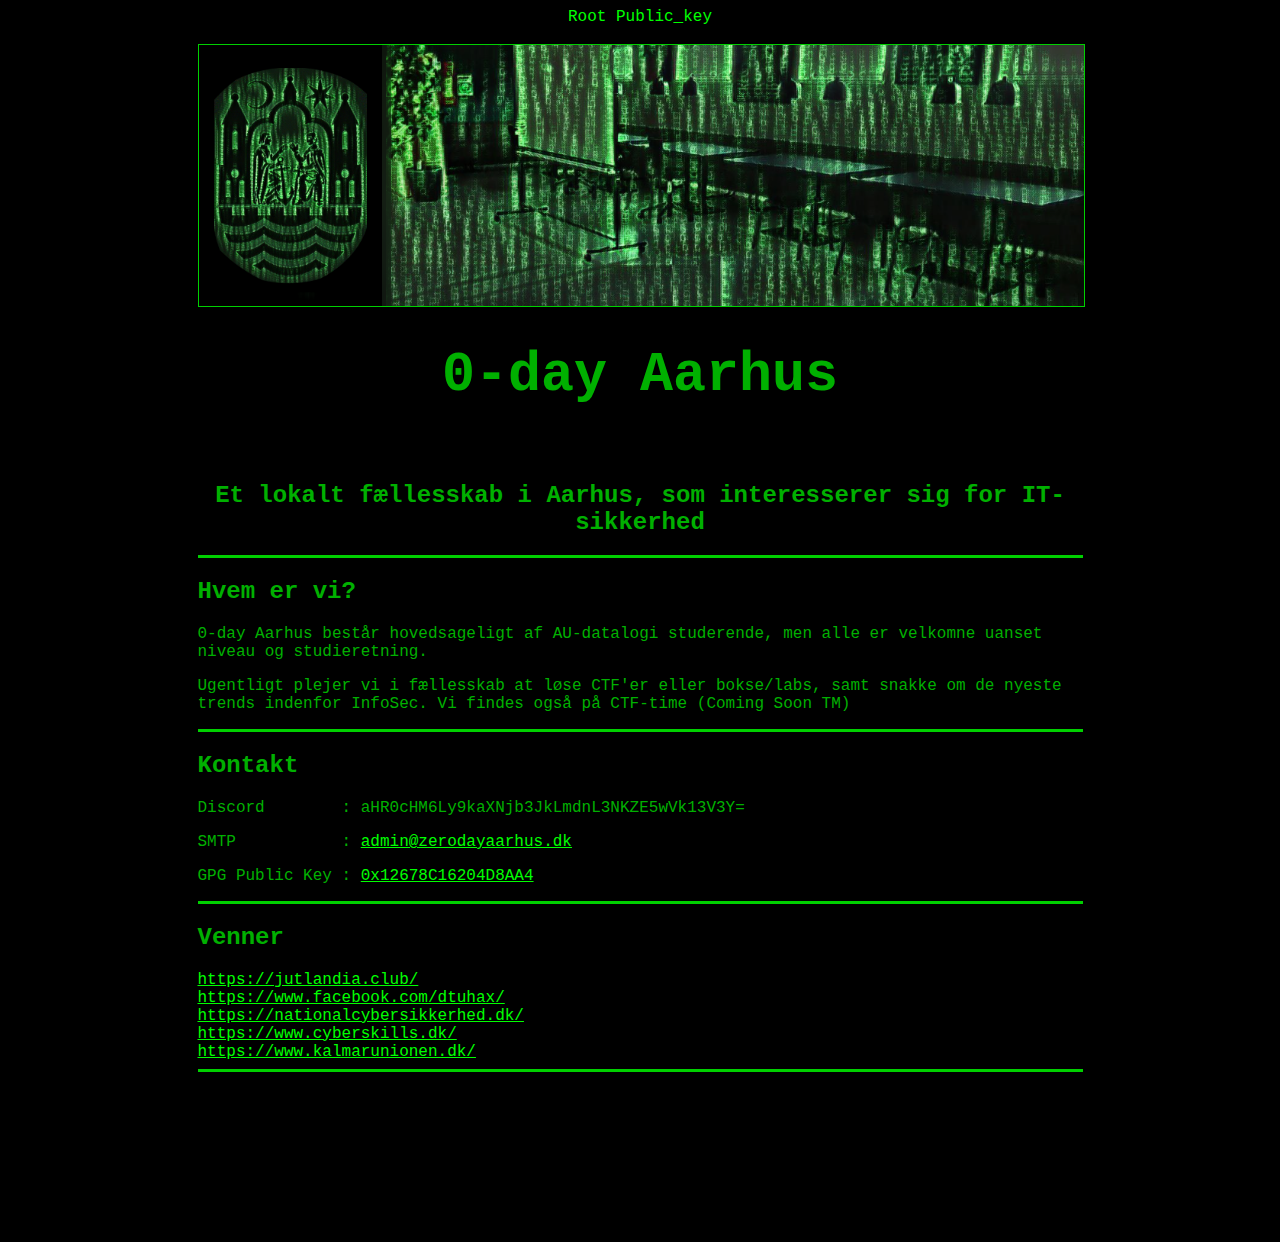
==== docs/index.html @ 38d183e1 "Publish" ====
<html>
   <head>
      <title>0-day Aarhus</title>
      <meta name="description" content="0-day Aarhus - lokal hackerforening i Aarhus">
      <style>
        body { 
            font-family: Andale Mono, monospace; 
        }
        ul {
            list-style-type: none;
            margin: 0;
            padding: 0;
            overflow: hidden;
         }

        li a{
            text-decoration: none;
        }
        li {
            font-family: Andale Mono, monospace; 
            display: inline;
        }
      </style>
   </head>
   <body text="#00b000"  bgcolor="#000000"  vlink="#00ff00" link="#00ff00">
      <div style="max-width:885px; margin-left:auto ;margin-right:auto">
         <center>
            <ul>
               <li><a href="/">Root</a></li>
               <li><a href="/key.pub">Public_key</a></li>
            </ul>
            <br>
            <img style="border: 0.5px solid #00d000;" src="./logo_long.png" width=885px/>
            <h1 style=font-size:55px> 0-day Aarhus</h1>
            <br>
            <h2>Et lokalt fællesskab i Aarhus, som interesserer sig for IT-sikkerhed</h2>
         </center>
         <hr size=3 color="#00d000" />
         <h2><b>Hvem er vi?</b></h2>
         <p> 0-day Aarhus består hovedsageligt af AU-datalogi studerende, men alle er velkomne uanset niveau og studieretning.</p>
         <p>Ugentligt plejer vi i fællesskab at løse CTF'er eller bokse/labs, samt snakke om de nyeste trends indenfor InfoSec. Vi findes også på CTF-time (Coming Soon TM)</p>
         <hr size=3 color="#00d000" />
         <h2><b>Kontakt</b></h2>
         <p>Discord &nbsp; &nbsp; &nbsp;&nbsp; : aHR0cHM6Ly9kaXNjb3JkLmdnL3NKZE5wVk13V3Y=</p>
         <p>SMTP &nbsp; &nbsp; &nbsp; &nbsp; &nbsp;&nbsp;: <a href="mailto:admin@zerodayaarhus.dk">admin@zerodayaarhus.dk</a></p>
         <p>GPG Public Key&nbsp;: <a rel="noreferrer" href="https://keyserver.ubuntu.com/pks/lookup?search=12678C16204D8AA4&fingerprint=on&op=index">0x12678C16204D8AA4</a></p>
         <hr size=3 color="#00d000" />
         <h2><b>Venner</b></h2>
         <a rel="noreferrer" href="https://jutlandia.club/">https://jutlandia.club/</a><br>
         <a rel="noreferrer" href="https://www.facebook.com/dtuhax/">https://www.facebook.com/dtuhax/</a><br>
         <a rel="noreferrer" href="https://nationalcybersikkerhed.dk/">https://nationalcybersikkerhed.dk/</a><br>
         <a rel="noreferrer" href="https://www.cyberskills.dk/">https://www.cyberskills.dk/</a><br>
	 <a rel="noreferrer" href="https://www.kalmarunionen.dk/">https://www.kalmarunionen.dk/</a><br>
         <hr size=3 color="#00d000" />
         <br><br><br><br><br><br><br>
      </div>
   </body>
</html>
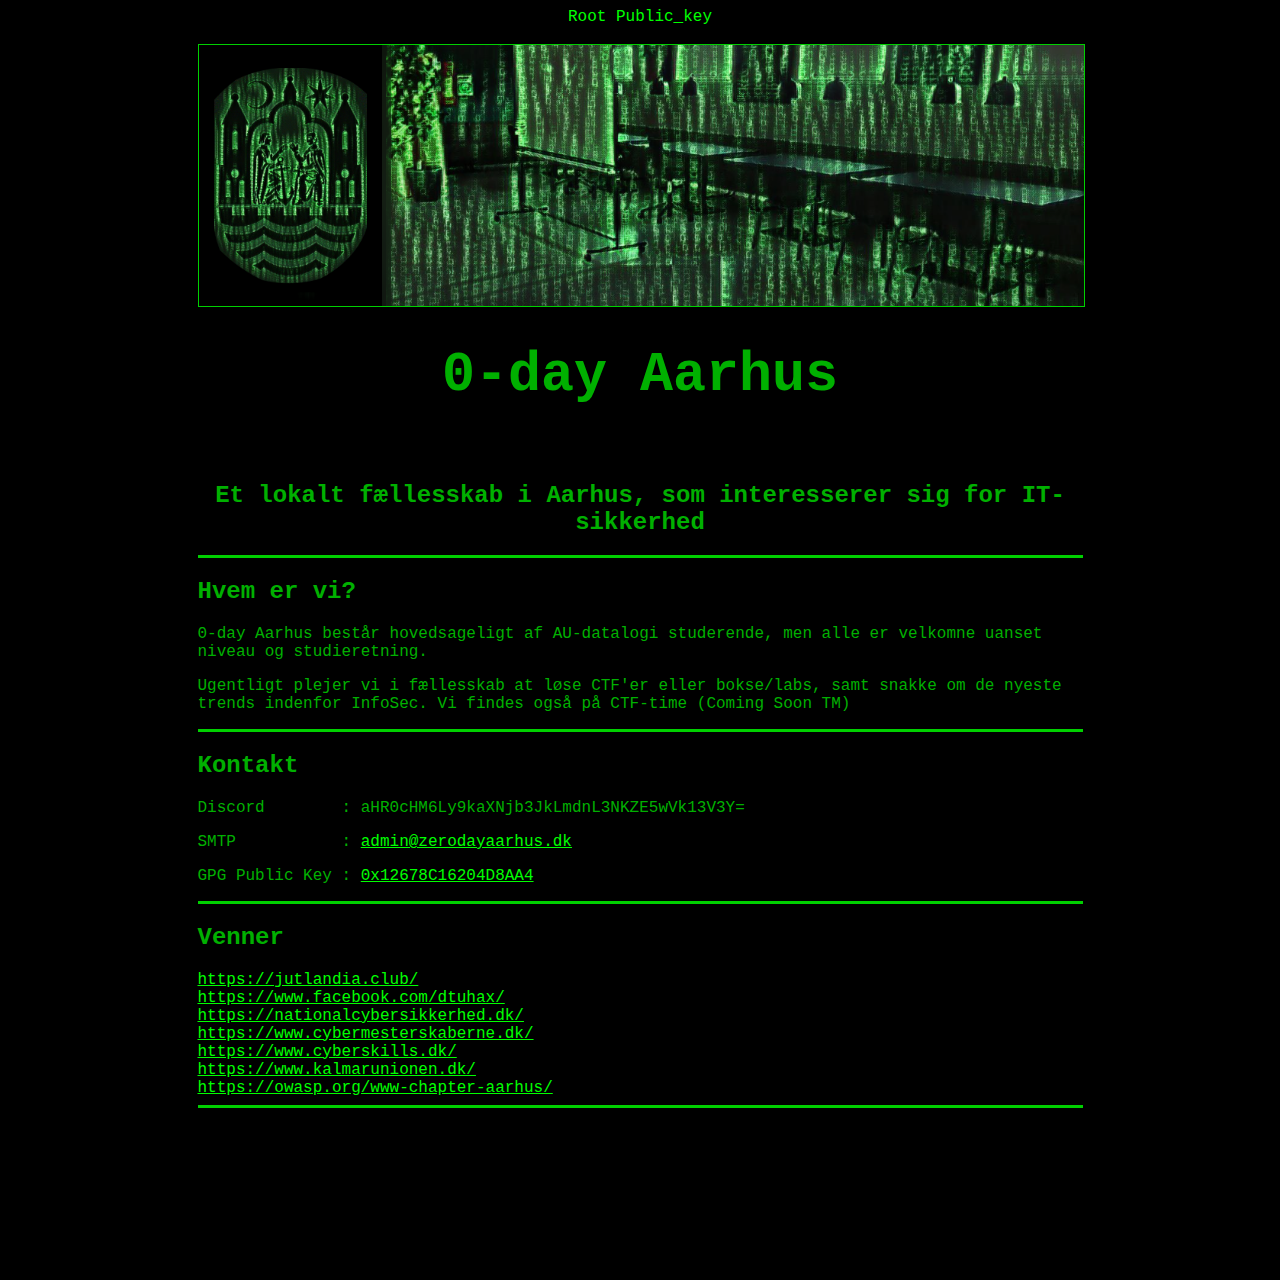
==== commit 4de006c9: "Publish" ====
--- a/docs/index.html
+++ b/docs/index.html
@@ -49,8 +49,10 @@
          <a rel="noreferrer" href="https://jutlandia.club/">https://jutlandia.club/</a><br>
          <a rel="noreferrer" href="https://www.facebook.com/dtuhax/">https://www.facebook.com/dtuhax/</a><br>
          <a rel="noreferrer" href="https://nationalcybersikkerhed.dk/">https://nationalcybersikkerhed.dk/</a><br>
+		 <a rel="noreferrer" href="https://www.cybermesterskaberne.dk/">https://www.cybermesterskaberne.dk/</a><br>
          <a rel="noreferrer" href="https://www.cyberskills.dk/">https://www.cyberskills.dk/</a><br>
-	 <a rel="noreferrer" href="https://www.kalmarunionen.dk/">https://www.kalmarunionen.dk/</a><br>
+		 <a rel="noreferrer" href="https://www.kalmarunionen.dk/">https://www.kalmarunionen.dk/</a><br>
+		 <a rel="noreferrer" href="https://owasp.org/www-chapter-aarhus/">https://owasp.org/www-chapter-aarhus/</a><br>
          <hr size=3 color="#00d000" />
          <br><br><br><br><br><br><br>
       </div>
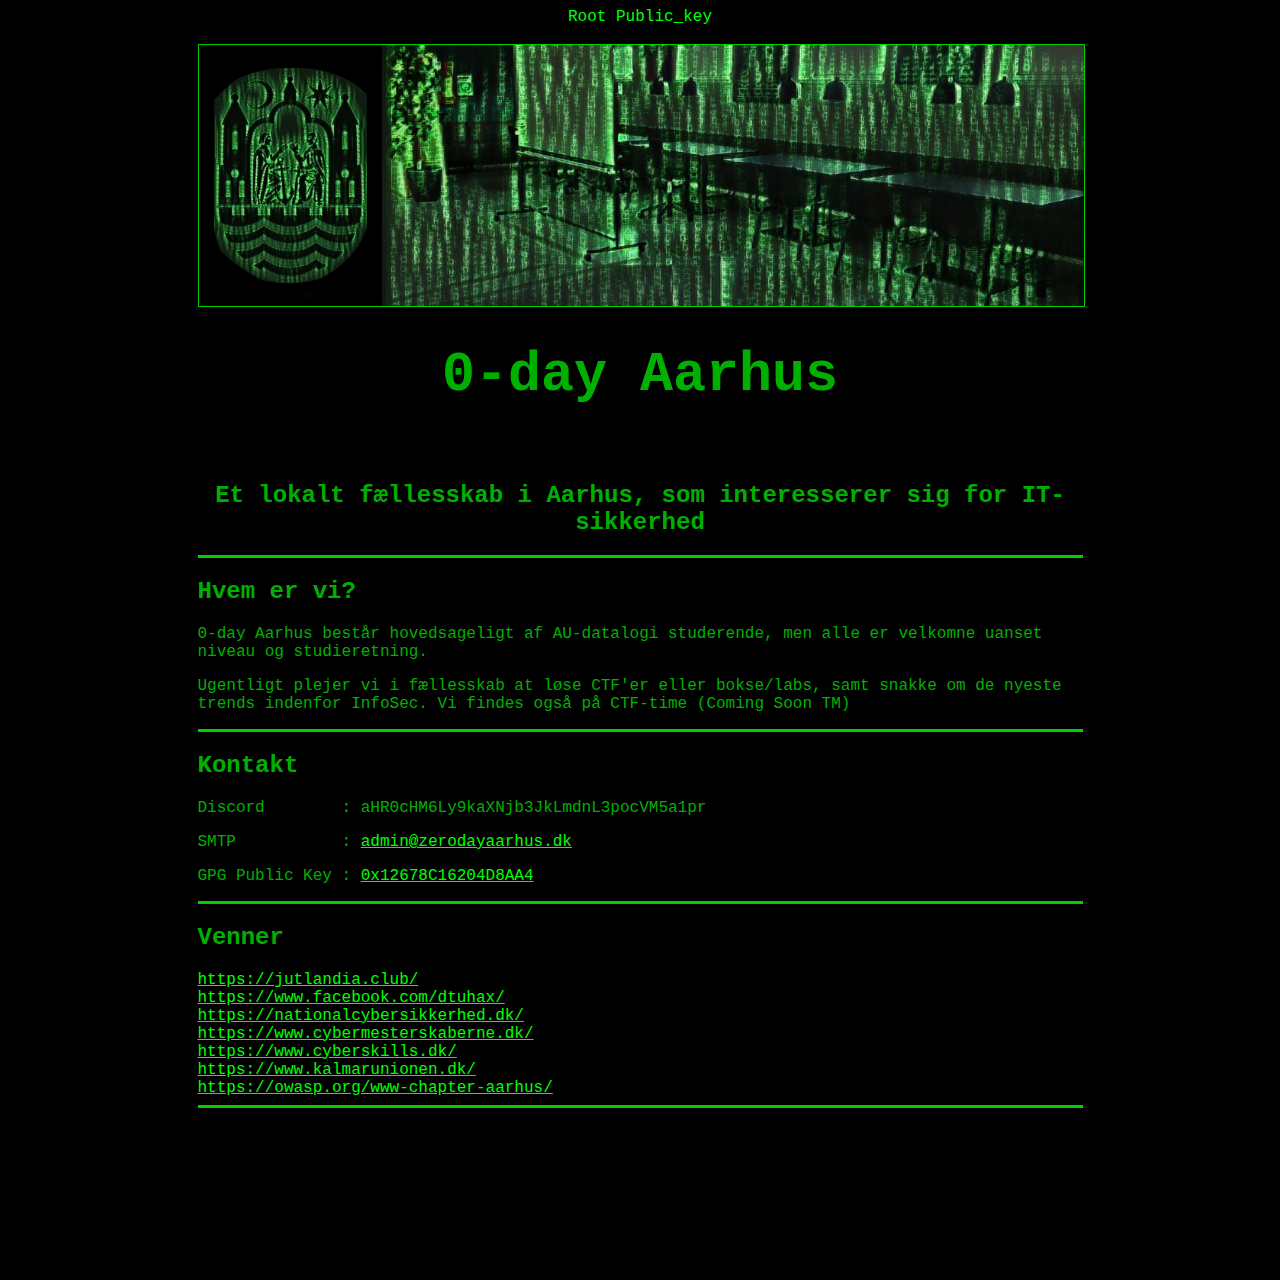
==== commit e9a68258: "Publish" ====
--- a/docs/index.html
+++ b/docs/index.html
@@ -41,7 +41,7 @@
          <p>Ugentligt plejer vi i fællesskab at løse CTF'er eller bokse/labs, samt snakke om de nyeste trends indenfor InfoSec. Vi findes også på CTF-time (Coming Soon TM)</p>
          <hr size=3 color="#00d000" />
          <h2><b>Kontakt</b></h2>
-         <p>Discord &nbsp; &nbsp; &nbsp;&nbsp; : aHR0cHM6Ly9kaXNjb3JkLmdnL3NKZE5wVk13V3Y=</p>
+         <p>Discord &nbsp; &nbsp; &nbsp;&nbsp; : aHR0cHM6Ly9kaXNjb3JkLmdnL3pocVM5a1pr</p>
          <p>SMTP &nbsp; &nbsp; &nbsp; &nbsp; &nbsp;&nbsp;: <a href="mailto:admin@zerodayaarhus.dk">admin@zerodayaarhus.dk</a></p>
          <p>GPG Public Key&nbsp;: <a rel="noreferrer" href="https://keyserver.ubuntu.com/pks/lookup?search=12678C16204D8AA4&fingerprint=on&op=index">0x12678C16204D8AA4</a></p>
          <hr size=3 color="#00d000" />
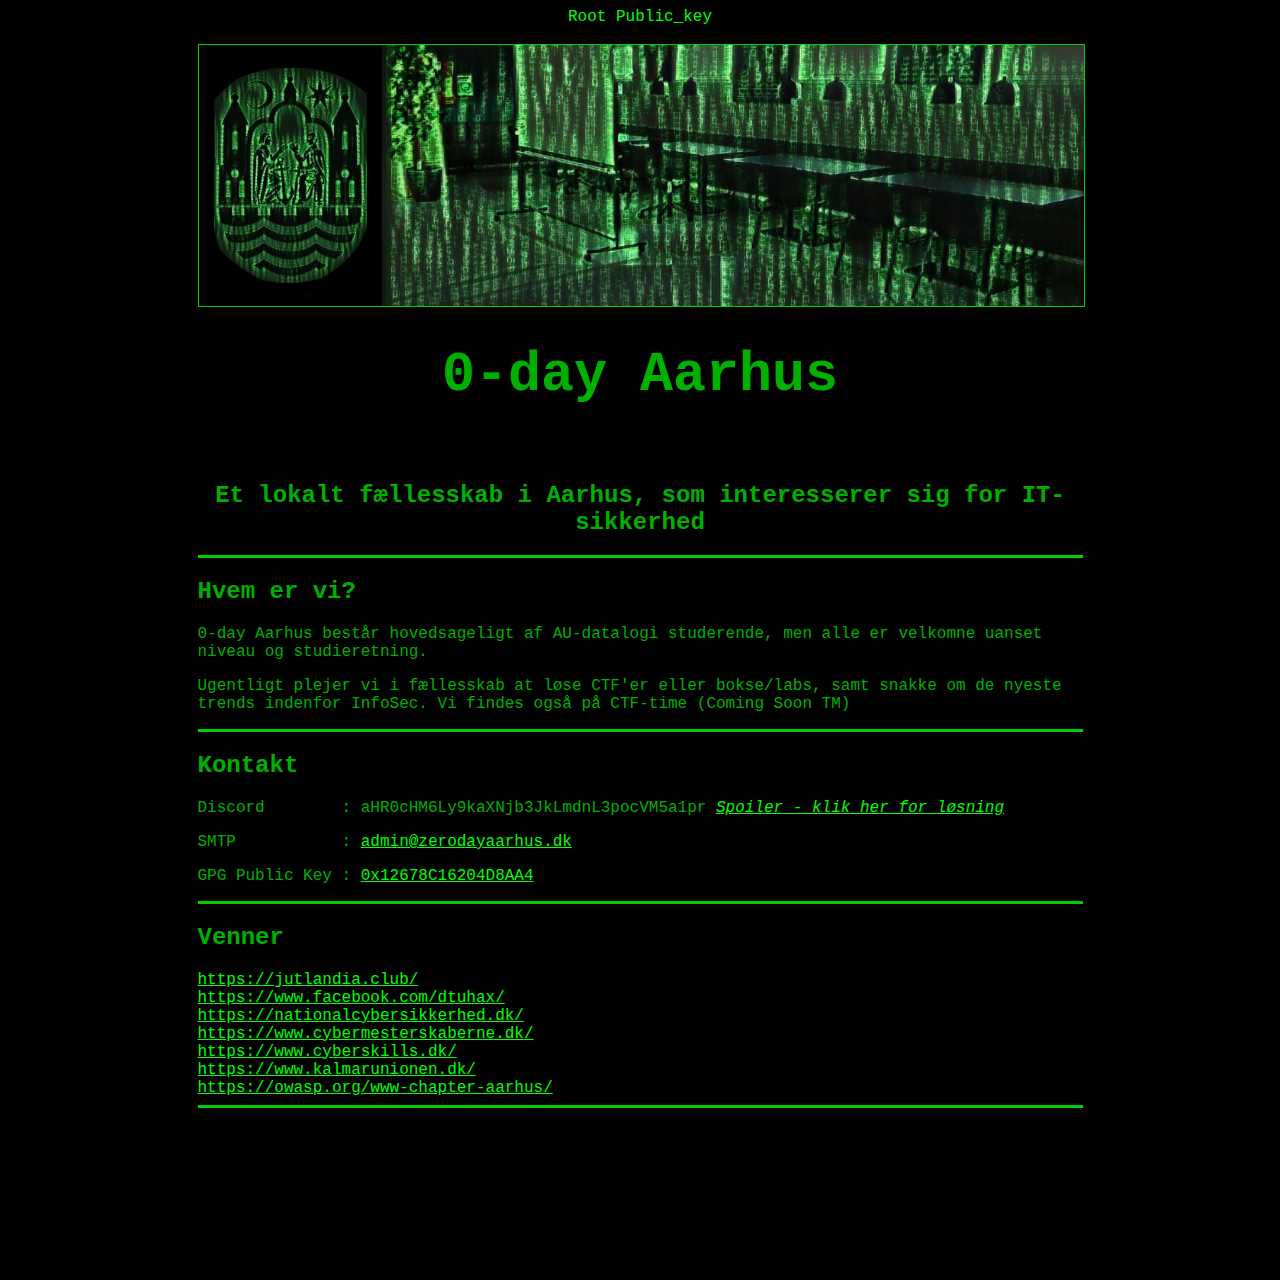
==== commit 35889049: "Publish" ====
--- a/docs/index.html
+++ b/docs/index.html
@@ -1,60 +1,108 @@
 <html>
-   <head>
-      <title>0-day Aarhus</title>
-      <meta name="description" content="0-day Aarhus - lokal hackerforening i Aarhus">
-      <style>
-        body { 
-            font-family: Andale Mono, monospace; 
-        }
-        ul {
-            list-style-type: none;
-            margin: 0;
-            padding: 0;
-            overflow: hidden;
-         }
+  <head>
+    <title>0-day Aarhus</title>
+    <meta
+      name="description"
+      content="0-day Aarhus - lokal hackerforening i Aarhus"
+    />
+    <style>
+      body {
+        font-family: Andale Mono, monospace;
+      }
+      ul {
+        list-style-type: none;
+        margin: 0;
+        padding: 0;
+        overflow: hidden;
+      }
 
-        li a{
-            text-decoration: none;
-        }
-        li {
-            font-family: Andale Mono, monospace; 
-            display: inline;
-        }
-      </style>
-   </head>
-   <body text="#00b000"  bgcolor="#000000"  vlink="#00ff00" link="#00ff00">
-      <div style="max-width:885px; margin-left:auto ;margin-right:auto">
-         <center>
-            <ul>
-               <li><a href="/">Root</a></li>
-               <li><a href="/key.pub">Public_key</a></li>
-            </ul>
-            <br>
-            <img style="border: 0.5px solid #00d000;" src="./logo_long.png" width=885px/>
-            <h1 style=font-size:55px> 0-day Aarhus</h1>
-            <br>
-            <h2>Et lokalt fællesskab i Aarhus, som interesserer sig for IT-sikkerhed</h2>
-         </center>
-         <hr size=3 color="#00d000" />
-         <h2><b>Hvem er vi?</b></h2>
-         <p> 0-day Aarhus består hovedsageligt af AU-datalogi studerende, men alle er velkomne uanset niveau og studieretning.</p>
-         <p>Ugentligt plejer vi i fællesskab at løse CTF'er eller bokse/labs, samt snakke om de nyeste trends indenfor InfoSec. Vi findes også på CTF-time (Coming Soon TM)</p>
-         <hr size=3 color="#00d000" />
-         <h2><b>Kontakt</b></h2>
-         <p>Discord &nbsp; &nbsp; &nbsp;&nbsp; : aHR0cHM6Ly9kaXNjb3JkLmdnL3pocVM5a1pr</p>
-         <p>SMTP &nbsp; &nbsp; &nbsp; &nbsp; &nbsp;&nbsp;: <a href="mailto:admin@zerodayaarhus.dk">admin@zerodayaarhus.dk</a></p>
-         <p>GPG Public Key&nbsp;: <a rel="noreferrer" href="https://keyserver.ubuntu.com/pks/lookup?search=12678C16204D8AA4&fingerprint=on&op=index">0x12678C16204D8AA4</a></p>
-         <hr size=3 color="#00d000" />
-         <h2><b>Venner</b></h2>
-         <a rel="noreferrer" href="https://jutlandia.club/">https://jutlandia.club/</a><br>
-         <a rel="noreferrer" href="https://www.facebook.com/dtuhax/">https://www.facebook.com/dtuhax/</a><br>
-         <a rel="noreferrer" href="https://nationalcybersikkerhed.dk/">https://nationalcybersikkerhed.dk/</a><br>
-		 <a rel="noreferrer" href="https://www.cybermesterskaberne.dk/">https://www.cybermesterskaberne.dk/</a><br>
-         <a rel="noreferrer" href="https://www.cyberskills.dk/">https://www.cyberskills.dk/</a><br>
-		 <a rel="noreferrer" href="https://www.kalmarunionen.dk/">https://www.kalmarunionen.dk/</a><br>
-		 <a rel="noreferrer" href="https://owasp.org/www-chapter-aarhus/">https://owasp.org/www-chapter-aarhus/</a><br>
-         <hr size=3 color="#00d000" />
-         <br><br><br><br><br><br><br>
-      </div>
-   </body>
+      li a {
+        text-decoration: none;
+      }
+      li {
+        font-family: Andale Mono, monospace;
+        display: inline;
+      }
+    </style>
+  </head>
+  <body text="#00b000" bgcolor="#000000" vlink="#00ff00" link="#00ff00">
+    <div style="max-width: 885px; margin-left: auto; margin-right: auto">
+      <center>
+        <ul>
+          <li><a href="/">Root</a></li>
+          <li><a href="/key.pub">Public_key</a></li>
+        </ul>
+        <br />
+        <img
+          style="border: 0.5px solid #00d000"
+          src="./logo_long.png"
+          width="885px"
+        />
+        <h1 style="font-size: 55px">0-day Aarhus</h1>
+        <br />
+        <h2>
+          Et lokalt fællesskab i Aarhus, som interesserer sig for IT-sikkerhed
+        </h2>
+      </center>
+      <hr size="3" color="#00d000" />
+      <h2><b>Hvem er vi?</b></h2>
+      <p>
+        0-day Aarhus består hovedsageligt af AU-datalogi studerende, men alle er
+        velkomne uanset niveau og studieretning.
+      </p>
+      <p>
+        Ugentligt plejer vi i fællesskab at løse CTF'er eller bokse/labs, samt
+        snakke om de nyeste trends indenfor InfoSec. Vi findes også på CTF-time
+        (Coming Soon TM)
+      </p>
+      <hr size="3" color="#00d000" />
+      <h2><b>Kontakt</b></h2>
+      <p>
+        Discord &nbsp; &nbsp; &nbsp;&nbsp; :
+        aHR0cHM6Ly9kaXNjb3JkLmdnL3pocVM5a1pr
+        <a
+          href="https://gchq.github.io/CyberChef/#recipe=From_Base64(%27A-Za-z0-9%2B/%3D%27,true,false)&input=YUhSMGNITTZMeTlrYVhOamIzSmtMbWRuTDNwb2NWTTVhMXBy"
+        >
+          <i> Spoiler - klik her for løsning </i>
+        </a>
+      </p>
+      <p>
+        SMTP &nbsp; &nbsp; &nbsp; &nbsp; &nbsp;&nbsp;:
+        <a href="mailto:admin@zerodayaarhus.dk">admin@zerodayaarhus.dk</a>
+      </p>
+      <p>
+        GPG Public Key&nbsp;:
+        <a
+          rel="noreferrer"
+          href="https://keyserver.ubuntu.com/pks/lookup?search=12678C16204D8AA4&fingerprint=on&op=index"
+          >0x12678C16204D8AA4</a
+        >
+      </p>
+      <hr size="3" color="#00d000" />
+      <h2><b>Venner</b></h2>
+      <a rel="noreferrer" href="https://jutlandia.club/"
+        >https://jutlandia.club/</a
+      ><br />
+      <a rel="noreferrer" href="https://www.facebook.com/dtuhax/"
+        >https://www.facebook.com/dtuhax/</a
+      ><br />
+      <a rel="noreferrer" href="https://nationalcybersikkerhed.dk/"
+        >https://nationalcybersikkerhed.dk/</a
+      ><br />
+      <a rel="noreferrer" href="https://www.cybermesterskaberne.dk/"
+        >https://www.cybermesterskaberne.dk/</a
+      ><br />
+      <a rel="noreferrer" href="https://www.cyberskills.dk/"
+        >https://www.cyberskills.dk/</a
+      ><br />
+      <a rel="noreferrer" href="https://www.kalmarunionen.dk/"
+        >https://www.kalmarunionen.dk/</a
+      ><br />
+      <a rel="noreferrer" href="https://owasp.org/www-chapter-aarhus/"
+        >https://owasp.org/www-chapter-aarhus/</a
+      ><br />
+      <hr size="3" color="#00d000" />
+      <br /><br /><br /><br /><br /><br /><br />
+    </div>
+  </body>
 </html>
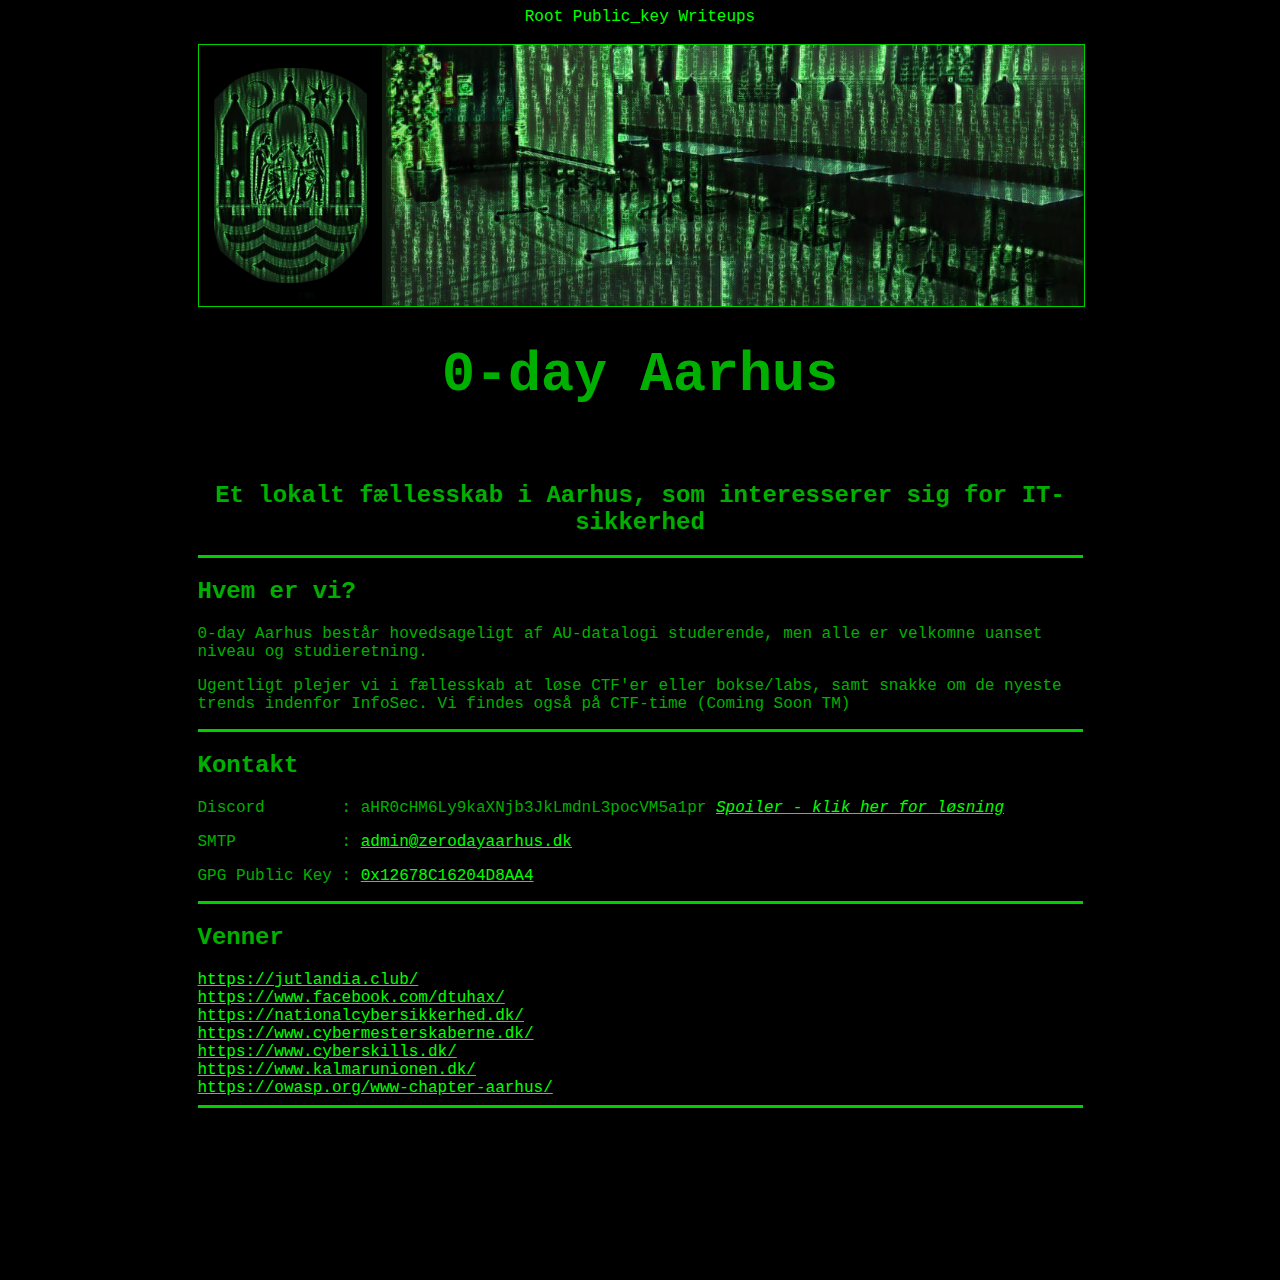
==== commit b6a5780f: "Publish" ====
--- a/docs/index.html
+++ b/docs/index.html
@@ -31,6 +31,7 @@
         <ul>
           <li><a href="/">Root</a></li>
           <li><a href="/key.pub">Public_key</a></li>
+          <li><a href="/writeups.html">Writeups</a></li>
         </ul>
         <br />
         <img
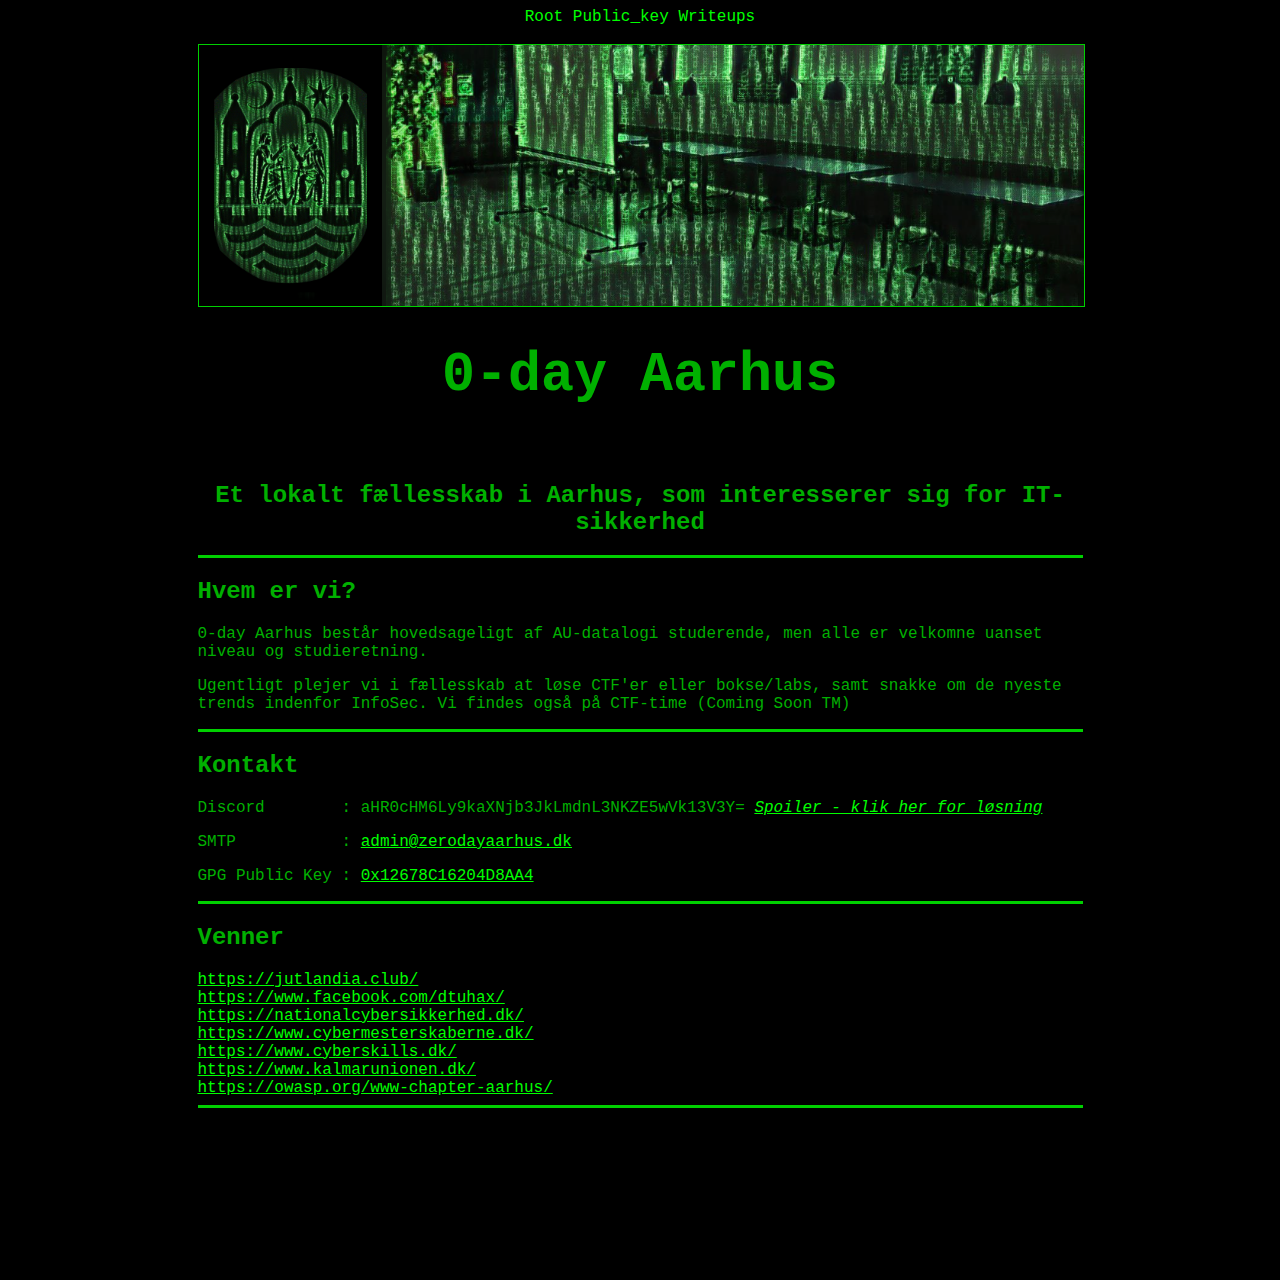
==== commit 2e7eeacd: "Publish" ====
--- a/docs/index.html
+++ b/docs/index.html
@@ -60,9 +60,9 @@
       <h2><b>Kontakt</b></h2>
       <p>
         Discord &nbsp; &nbsp; &nbsp;&nbsp; :
-        aHR0cHM6Ly9kaXNjb3JkLmdnL3pocVM5a1pr
+        aHR0cHM6Ly9kaXNjb3JkLmdnL3NKZE5wVk13V3Y=
         <a
-          href="https://gchq.github.io/CyberChef/#recipe=From_Base64(%27A-Za-z0-9%2B/%3D%27,true,false)&input=YUhSMGNITTZMeTlrYVhOamIzSmtMbWRuTDNwb2NWTTVhMXBy"
+          href="https://gchq.github.io/CyberChef/#recipe=From_Base64('A-Za-z0-9%2B/%3D',true,false)&input=YUhSMGNITTZMeTlrYVhOamIzSmtMbWRuTDNOS1pFNXdWazEzVjNZPQ"
         >
           <i> Spoiler - klik her for løsning </i>
         </a>
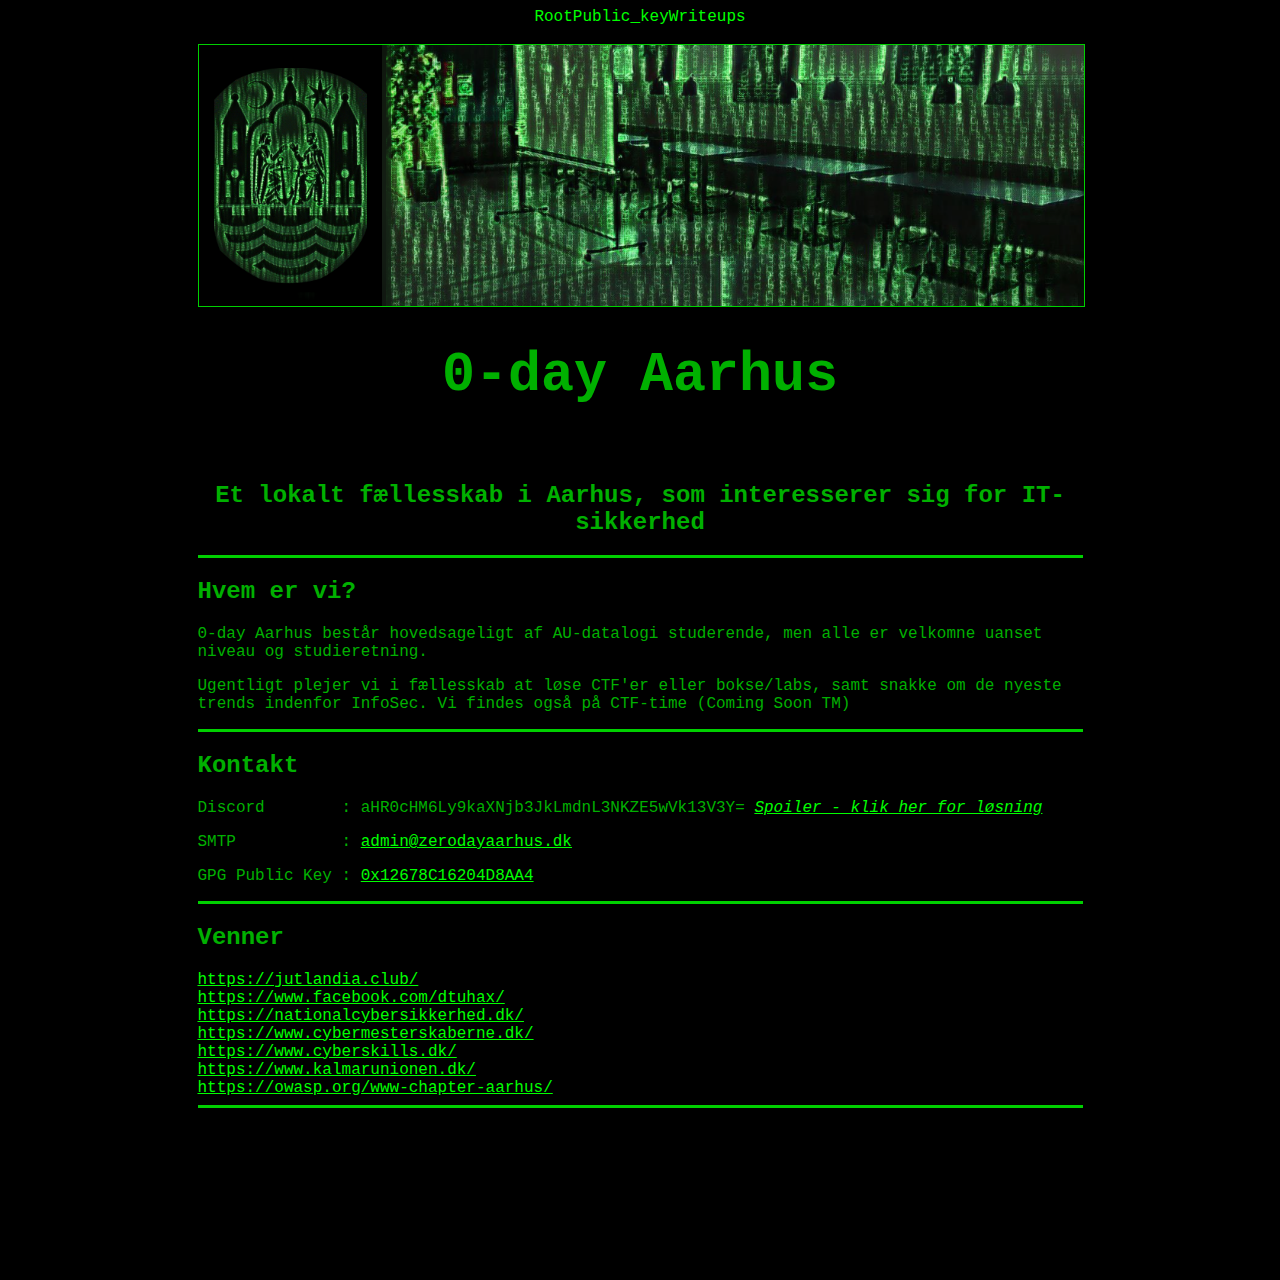
==== commit 88e69a9e: "Publish" ====
--- a/docs/index.html
+++ b/docs/index.html
@@ -1,109 +1,8 @@
-<html>
-  <head>
-    <title>0-day Aarhus</title>
-    <meta
-      name="description"
-      content="0-day Aarhus - lokal hackerforening i Aarhus"
-    />
-    <style>
-      body {
-        font-family: Andale Mono, monospace;
-      }
-      ul {
-        list-style-type: none;
-        margin: 0;
-        padding: 0;
-        overflow: hidden;
-      }
-
-      li a {
-        text-decoration: none;
-      }
-      li {
-        font-family: Andale Mono, monospace;
-        display: inline;
-      }
-    </style>
-  </head>
-  <body text="#00b000" bgcolor="#000000" vlink="#00ff00" link="#00ff00">
-    <div style="max-width: 885px; margin-left: auto; margin-right: auto">
-      <center>
-        <ul>
-          <li><a href="/">Root</a></li>
-          <li><a href="/key.pub">Public_key</a></li>
-          <li><a href="/writeups.html">Writeups</a></li>
-        </ul>
-        <br />
-        <img
-          style="border: 0.5px solid #00d000"
-          src="./logo_long.png"
-          width="885px"
-        />
-        <h1 style="font-size: 55px">0-day Aarhus</h1>
-        <br />
-        <h2>
-          Et lokalt fællesskab i Aarhus, som interesserer sig for IT-sikkerhed
-        </h2>
-      </center>
-      <hr size="3" color="#00d000" />
-      <h2><b>Hvem er vi?</b></h2>
-      <p>
-        0-day Aarhus består hovedsageligt af AU-datalogi studerende, men alle er
-        velkomne uanset niveau og studieretning.
-      </p>
-      <p>
-        Ugentligt plejer vi i fællesskab at løse CTF'er eller bokse/labs, samt
-        snakke om de nyeste trends indenfor InfoSec. Vi findes også på CTF-time
-        (Coming Soon TM)
-      </p>
-      <hr size="3" color="#00d000" />
-      <h2><b>Kontakt</b></h2>
-      <p>
-        Discord &nbsp; &nbsp; &nbsp;&nbsp; :
-        aHR0cHM6Ly9kaXNjb3JkLmdnL3NKZE5wVk13V3Y=
-        <a
-          href="https://gchq.github.io/CyberChef/#recipe=From_Base64('A-Za-z0-9%2B/%3D',true,false)&input=YUhSMGNITTZMeTlrYVhOamIzSmtMbWRuTDNOS1pFNXdWazEzVjNZPQ"
-        >
-          <i> Spoiler - klik her for løsning </i>
-        </a>
-      </p>
-      <p>
-        SMTP &nbsp; &nbsp; &nbsp; &nbsp; &nbsp;&nbsp;:
-        <a href="mailto:admin@zerodayaarhus.dk">admin@zerodayaarhus.dk</a>
-      </p>
-      <p>
-        GPG Public Key&nbsp;:
-        <a
-          rel="noreferrer"
-          href="https://keyserver.ubuntu.com/pks/lookup?search=12678C16204D8AA4&fingerprint=on&op=index"
-          >0x12678C16204D8AA4</a
-        >
-      </p>
-      <hr size="3" color="#00d000" />
-      <h2><b>Venner</b></h2>
-      <a rel="noreferrer" href="https://jutlandia.club/"
-        >https://jutlandia.club/</a
-      ><br />
-      <a rel="noreferrer" href="https://www.facebook.com/dtuhax/"
-        >https://www.facebook.com/dtuhax/</a
-      ><br />
-      <a rel="noreferrer" href="https://nationalcybersikkerhed.dk/"
-        >https://nationalcybersikkerhed.dk/</a
-      ><br />
-      <a rel="noreferrer" href="https://www.cybermesterskaberne.dk/"
-        >https://www.cybermesterskaberne.dk/</a
-      ><br />
-      <a rel="noreferrer" href="https://www.cyberskills.dk/"
-        >https://www.cyberskills.dk/</a
-      ><br />
-      <a rel="noreferrer" href="https://www.kalmarunionen.dk/"
-        >https://www.kalmarunionen.dk/</a
-      ><br />
-      <a rel="noreferrer" href="https://owasp.org/www-chapter-aarhus/"
-        >https://owasp.org/www-chapter-aarhus/</a
-      ><br />
-      <hr size="3" color="#00d000" />
-      <br /><br /><br /><br /><br /><br /><br />
-    </div>
-  </body>
-</html>
+<html><head><meta name=generator content="Hugo 0.110.0"><title>0-day Aarhus</title><meta name=description content="0-day Aarhus - lokal hackerforening i Aarhus"><style>body{font-family:Andale Mono,monospace}ul{list-style-type:none;margin:0;padding:0;overflow:hidden}li a{text-decoration:none}li{font-family:Andale Mono,monospace;display:inline}</style></head><body text=#00b000 bgcolor=#000000 vlink=#00ff00 link=#00ff00><div style=max-width:885px;margin-left:auto;margin-right:auto><center><ul><li><a href=/>Root</a></li><li><a href=/key.pub>Public_key</a></li><li><a href=https://github.com/Zero-Day-Aarhus/zerodayaarhus/tree/master/content/writeups/>Writeups</a></li></ul><br><img style="border:.5px solid #00d000" src=./logo_long.png width=885px><h1 style=font-size:55px>0-day Aarhus</h1><br><h2>Et lokalt fællesskab i Aarhus, som interesserer sig for IT-sikkerhed</h2></center><hr size=3 color=#00d000><h2><b>Hvem er vi?</b></h2><p>0-day Aarhus består hovedsageligt af AU-datalogi studerende, men alle er
+velkomne uanset niveau og studieretning.</p><p>Ugentligt plejer vi i fællesskab at løse CTF'er eller bokse/labs, samt
+snakke om de nyeste trends indenfor InfoSec. Vi findes også på CTF-time
+(Coming Soon TM)</p><hr size=3 color=#00d000><h2><b>Kontakt</b></h2><p>Discord &nbsp; &nbsp; &nbsp;&nbsp; :
+aHR0cHM6Ly9kaXNjb3JkLmdnL3NKZE5wVk13V3Y=
+<a href="https://gchq.github.io/CyberChef/#recipe=From_Base64('A-Za-z0-9%2B/%3D',true,false)&input=YUhSMGNITTZMeTlrYVhOamIzSmtMbWRuTDNOS1pFNXdWazEzVjNZPQ"><i>Spoiler - klik her for løsning</i></a></p><p>SMTP &nbsp; &nbsp; &nbsp; &nbsp; &nbsp;&nbsp;:
+<a href=mailto:admin@zerodayaarhus.dk>admin@zerodayaarhus.dk</a></p><p>GPG Public Key&nbsp;:
+<a rel=noreferrer href="https://keyserver.ubuntu.com/pks/lookup?search=12678C16204D8AA4&fingerprint=on&op=index">0x12678C16204D8AA4</a></p><hr size=3 color=#00d000><h2><b>Venner</b></h2><a rel=noreferrer href=https://jutlandia.club/>https://jutlandia.club/</a><br><a rel=noreferrer href=https://www.facebook.com/dtuhax/>https://www.facebook.com/dtuhax/</a><br><a rel=noreferrer href=https://nationalcybersikkerhed.dk/>https://nationalcybersikkerhed.dk/</a><br><a rel=noreferrer href=https://www.cybermesterskaberne.dk/>https://www.cybermesterskaberne.dk/</a><br><a rel=noreferrer href=https://www.cyberskills.dk/>https://www.cyberskills.dk/</a><br><a rel=noreferrer href=https://www.kalmarunionen.dk/>https://www.kalmarunionen.dk/</a><br><a rel=noreferrer href=https://owasp.org/www-chapter-aarhus/>https://owasp.org/www-chapter-aarhus/</a><br><hr size=3 color=#00d000><br><br><br><br><br><br><br></div></body></html>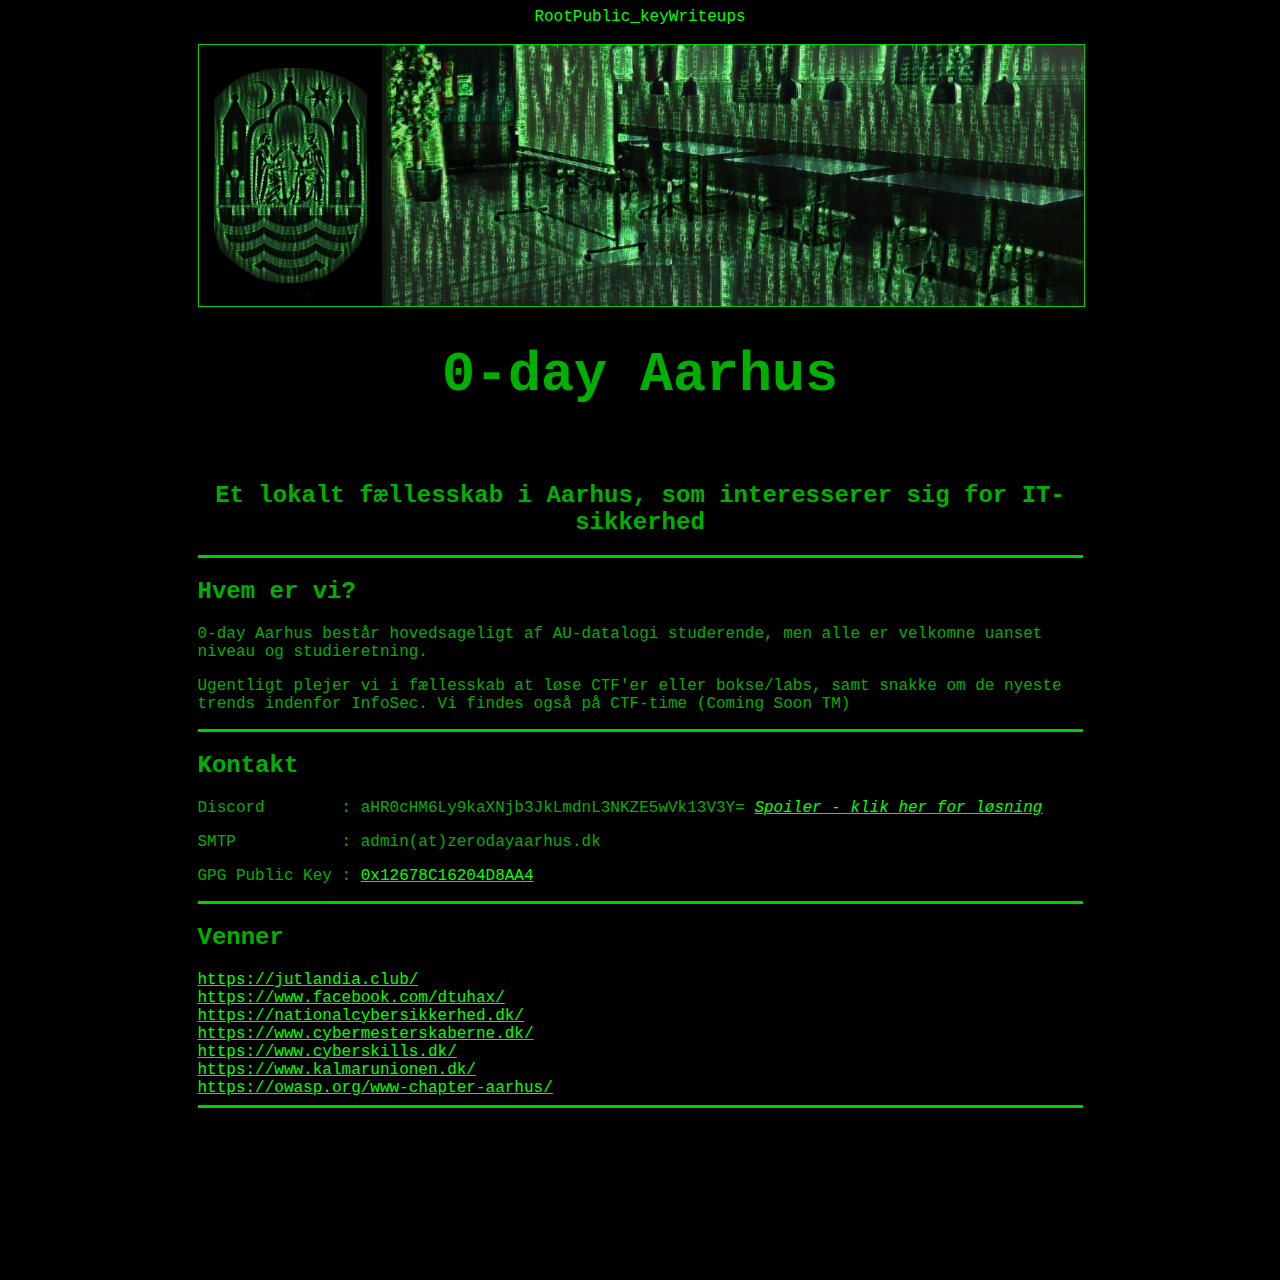
==== commit 9fcf863a: "Publish" ====
--- a/docs/index.html
+++ b/docs/index.html
@@ -3,6 +3,5 @@
 snakke om de nyeste trends indenfor InfoSec. Vi findes også på CTF-time
 (Coming Soon TM)</p><hr size=3 color=#00d000><h2><b>Kontakt</b></h2><p>Discord &nbsp; &nbsp; &nbsp;&nbsp; :
 aHR0cHM6Ly9kaXNjb3JkLmdnL3NKZE5wVk13V3Y=
-<a href="https://gchq.github.io/CyberChef/#recipe=From_Base64('A-Za-z0-9%2B/%3D',true,false)&input=YUhSMGNITTZMeTlrYVhOamIzSmtMbWRuTDNOS1pFNXdWazEzVjNZPQ"><i>Spoiler - klik her for løsning</i></a></p><p>SMTP &nbsp; &nbsp; &nbsp; &nbsp; &nbsp;&nbsp;:
-<a href=mailto:admin@zerodayaarhus.dk>admin@zerodayaarhus.dk</a></p><p>GPG Public Key&nbsp;:
+<a href="https://gchq.github.io/CyberChef/#recipe=From_Base64('A-Za-z0-9%2B/%3D',true,false)&input=YUhSMGNITTZMeTlrYVhOamIzSmtMbWRuTDNOS1pFNXdWazEzVjNZPQ"><i>Spoiler - klik her for løsning</i></a></p><p>SMTP &nbsp; &nbsp; &nbsp; &nbsp; &nbsp;&nbsp;: admin(at)zerodayaarhus.dk</p><p>GPG Public Key&nbsp;:
 <a rel=noreferrer href="https://keyserver.ubuntu.com/pks/lookup?search=12678C16204D8AA4&fingerprint=on&op=index">0x12678C16204D8AA4</a></p><hr size=3 color=#00d000><h2><b>Venner</b></h2><a rel=noreferrer href=https://jutlandia.club/>https://jutlandia.club/</a><br><a rel=noreferrer href=https://www.facebook.com/dtuhax/>https://www.facebook.com/dtuhax/</a><br><a rel=noreferrer href=https://nationalcybersikkerhed.dk/>https://nationalcybersikkerhed.dk/</a><br><a rel=noreferrer href=https://www.cybermesterskaberne.dk/>https://www.cybermesterskaberne.dk/</a><br><a rel=noreferrer href=https://www.cyberskills.dk/>https://www.cyberskills.dk/</a><br><a rel=noreferrer href=https://www.kalmarunionen.dk/>https://www.kalmarunionen.dk/</a><br><a rel=noreferrer href=https://owasp.org/www-chapter-aarhus/>https://owasp.org/www-chapter-aarhus/</a><br><hr size=3 color=#00d000><br><br><br><br><br><br><br></div></body></html>